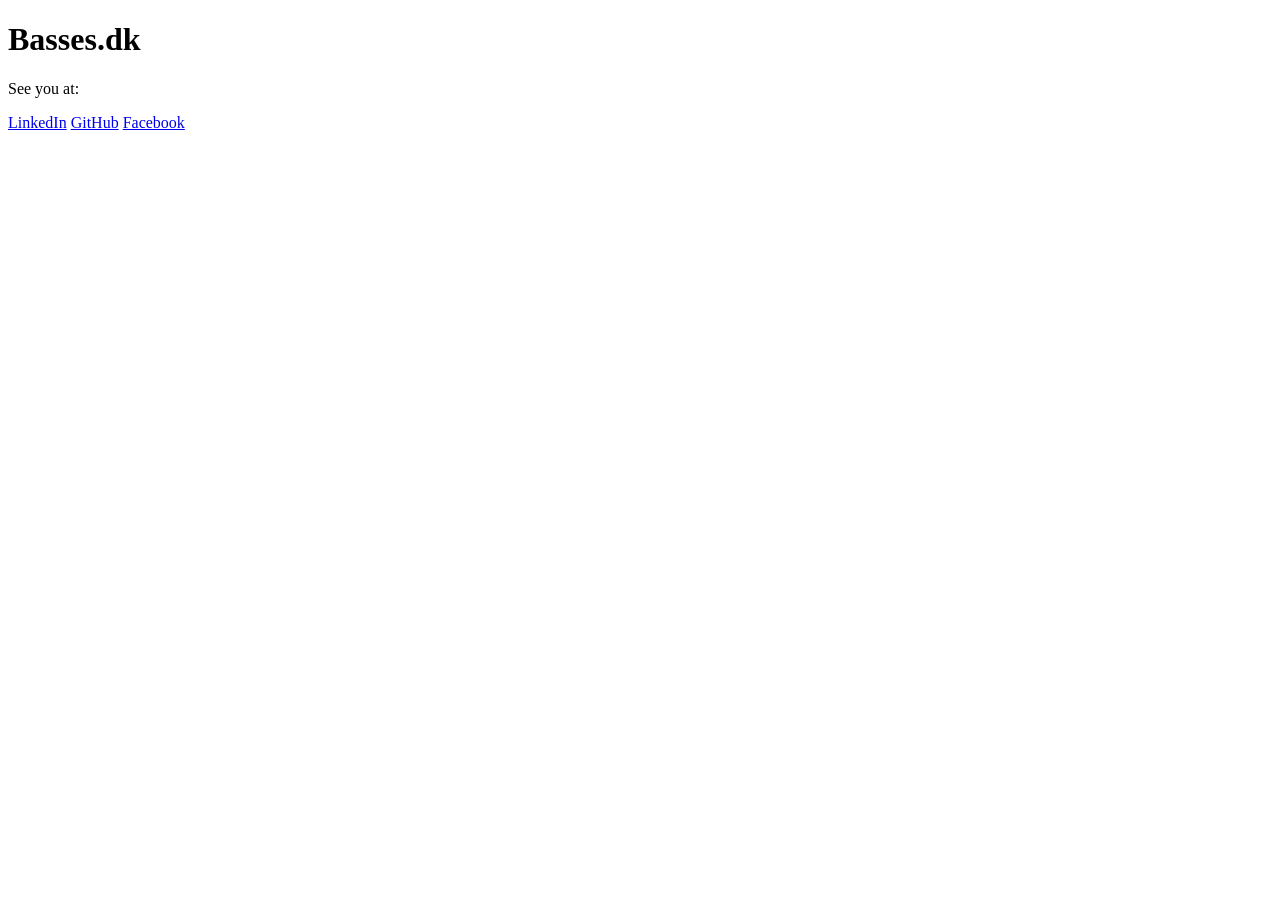
==== index.html @ 40dfb6dc "first version" ====
<!DOCTYPE html>
<html>
<head>
<title>Basses.dk</title>
</head>
<body>

<h1>Basses.dk</h1>
<p>See you at:</p>

<a href="https://www.linkedin.com/in/sebastian-s%C3%B8ndergaard-4286655/">LinkedIn</a>
<a href="https://github.com/SebastianSoendergaard">GitHub</a>
<a href="https://www.facebook.com/sebastian.soendergaard">Facebook</a>

</body>
</html>
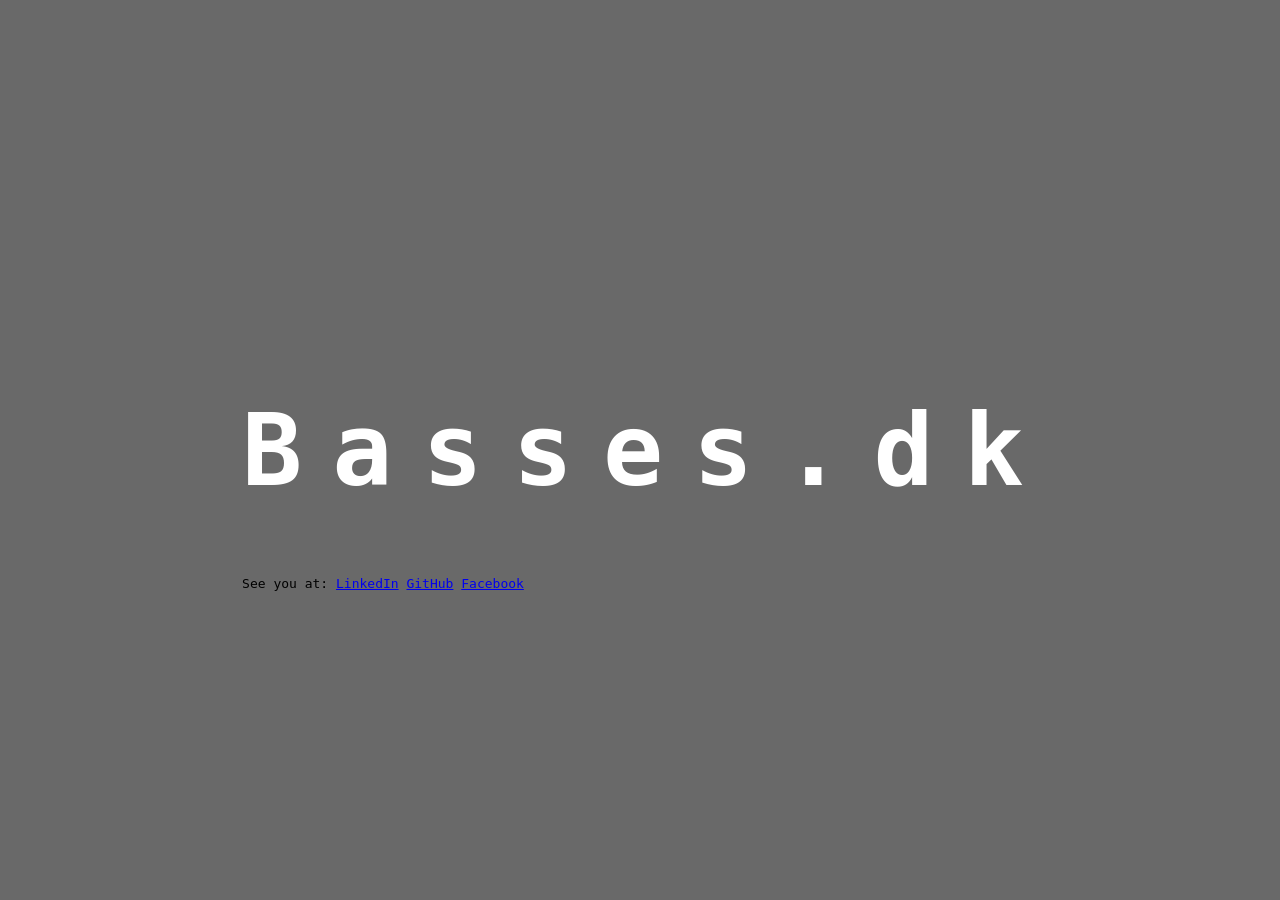
==== commit 570e85f8: "backup" ====
--- a/index.html
+++ b/index.html
@@ -2,6 +2,7 @@
 <html>
 <head>
 <title>Basses.dk</title>
+<link rel="stylesheet" href="styles.css">
 </head>
 <body>
 
--- a/styles.css
+++ b/styles.css
@@ -0,0 +1,23 @@
+html {
+	background-color: dimgray;
+}
+
+body {
+	position: fixed;
+	top: 50%;
+	left: 50%;
+	/* bring your own prefixes */
+	transform: translate(-50%, -50%);
+	
+	font-family: monospace;
+}
+
+h1 {
+	color: white;
+    letter-spacing: 30px;
+    font-size: 100px;
+}
+
+p {
+	display: inline;
+}
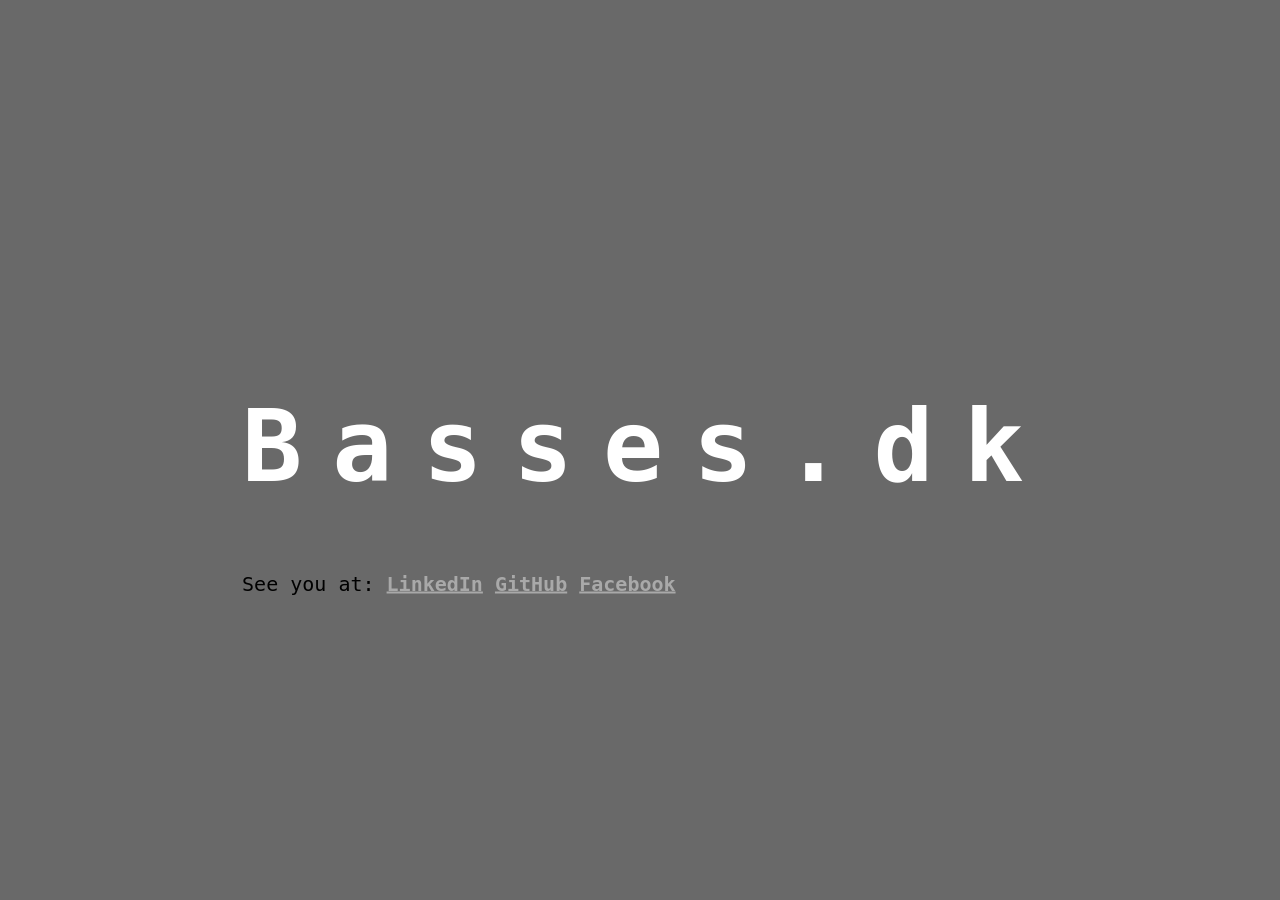
==== commit bdedb168: "Improve some styling" ====
--- a/index.html
+++ b/index.html
@@ -7,11 +7,12 @@
 <body>
 
 <h1>Basses.dk</h1>
-<p>See you at:</p>
-
-<a href="https://www.linkedin.com/in/sebastian-s%C3%B8ndergaard-4286655/">LinkedIn</a>
-<a href="https://github.com/SebastianSoendergaard">GitHub</a>
-<a href="https://www.facebook.com/sebastian.soendergaard">Facebook</a>
+<div class="content">
+	<p class="content">See you at:</p>
+	<a href="https://www.linkedin.com/in/sebastian-s%C3%B8ndergaard-4286655/">LinkedIn</a>
+	<a href="https://github.com/SebastianSoendergaard">GitHub</a>
+	<a href="https://www.facebook.com/sebastian.soendergaard">Facebook</a>
+</div>
 
 </body>
 </html>
--- a/styles.css
+++ b/styles.css
@@ -6,7 +6,6 @@
 	position: fixed;
 	top: 50%;
 	left: 50%;
-	/* bring your own prefixes */
 	transform: translate(-50%, -50%);
 	
 	font-family: monospace;
@@ -20,4 +19,17 @@
 
 p {
 	display: inline;
+}
+
+a {
+    color: darkgrey;
+    font-weight: bold;
+}
+
+a:hover {
+	color: lightgrey;
+}
+
+.content {
+	font-size: 20px;
 }
